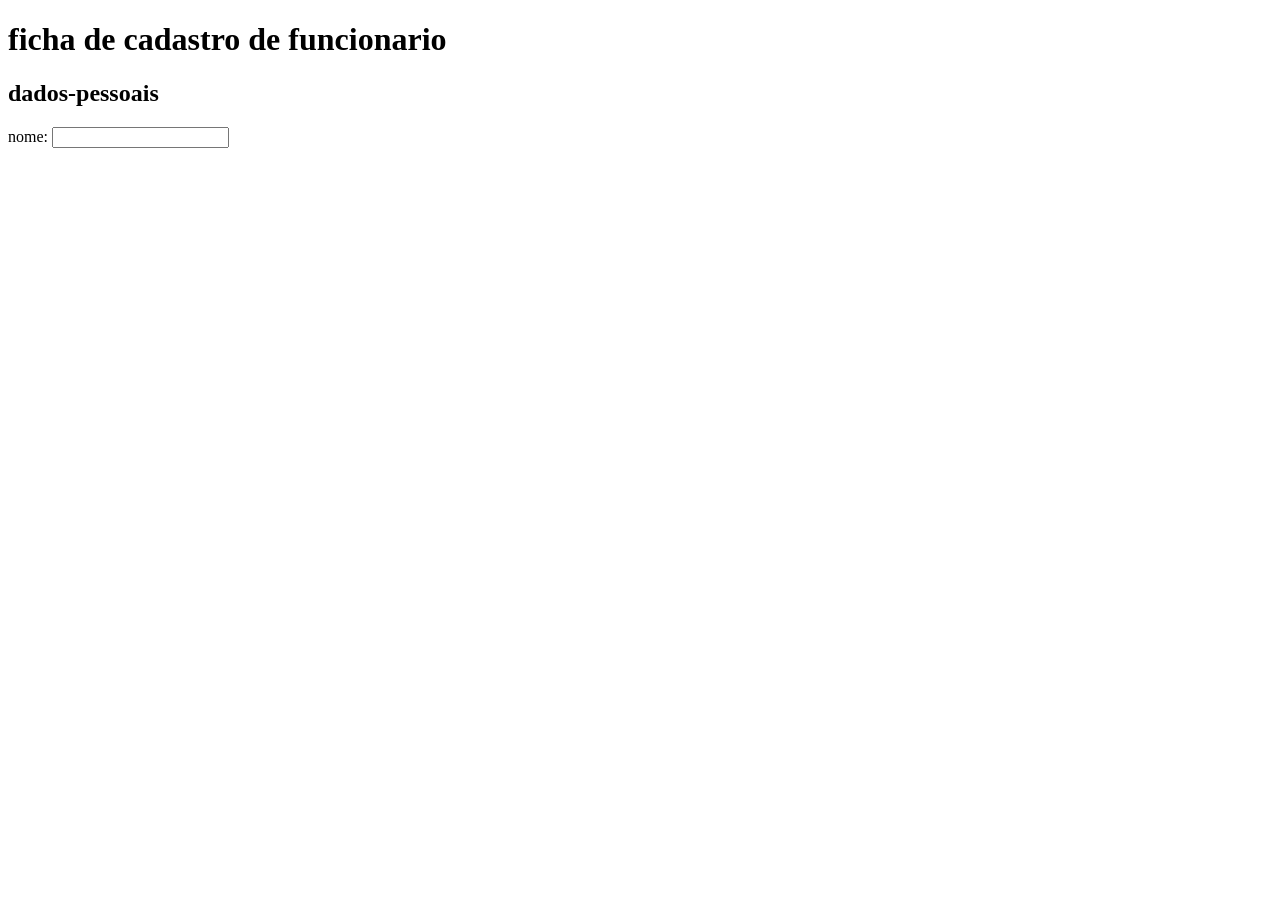
==== ficha-cadastro/index.html @ 9c2f9e63 "inicio" ====
<!DOCTYPE html>
<html lang="en">
<head>
    <meta charset="UTF-8">
    <link rel="stylesheet" href="style.css"
    <meta name="viewport" content="width=device-width, initial-scale=1.0">
    <title>Document</title>
</head>
<body>
   <H1>ficha de cadastro de funcionario</H1> 
   <div class="dados-pessoais"></div>
    <h2>dados-pessoais</h2>
    <label>nome:</label>
    <input type="text">
</body>
</html>
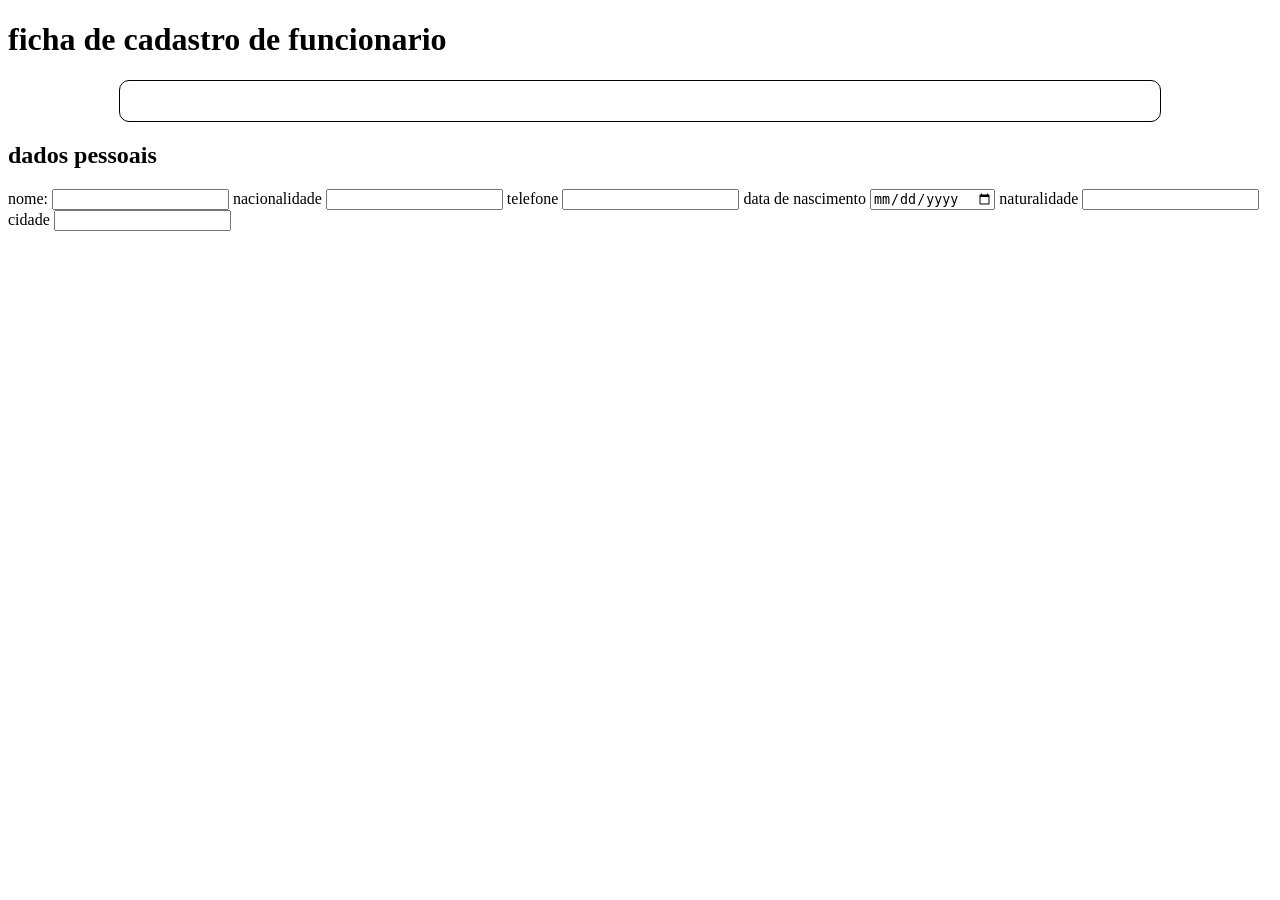
==== commit 72a0bf66: "ficha-cadastro comecando" ====
--- a/ficha-cadastro/index.html
+++ b/ficha-cadastro/index.html
@@ -9,8 +9,27 @@
 <body>
    <H1>ficha de cadastro de funcionario</H1> 
    <div class="dados-pessoais"></div>
-    <h2>dados-pessoais</h2>
-    <label>nome:</label>
+    <h2>dados pessoais</h2>
+    <div>
+
+
+
+
+
+    
+
+    </div><label>nome:</label>
     <input type="text">
+    <label>nacionalidade</label>
+    <input type="text">
+    <label>telefone</label>
+    <input type="text">
+    <label>data de nascimento</label>
+    <input type="date">
+    <label>naturalidade</label>
+    <input typ="text">
+    <label>cidade</label>
+    <input type="text">
+    </div>
 </body>
 </html>
--- a/ficha-cadastro/style.css
+++ b/ficha-cadastro/style.css
@@ -0,0 +1,11 @@
+.dados-pessoais {
+    display: flex;
+    flex-direction: column;
+    border: solid 1px #000;
+    width: 1000px;
+    border-radius: 10px;
+    margin: auto;
+    padding: 20px;
+    gap: 5px;
+}
+  
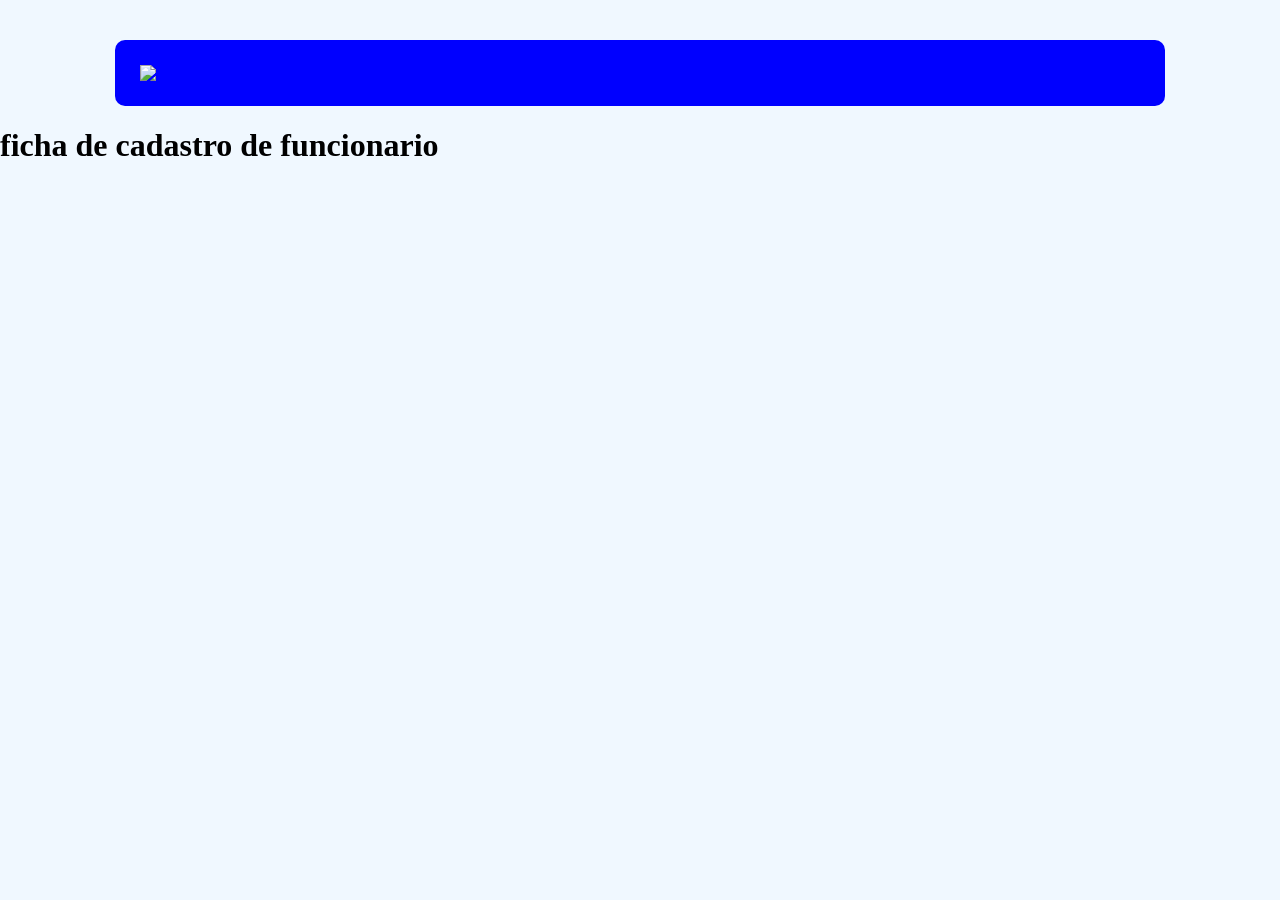
==== commit 11c3e8a1: "comecamos" ====
--- a/ficha-cadastro/index.html
+++ b/ficha-cadastro/index.html
@@ -1,35 +1,18 @@
 <!DOCTYPE html>
-<html lang="en">
+<html lang="pt-br">
 <head>
     <meta charset="UTF-8">
     <link rel="stylesheet" href="style.css"
     <meta name="viewport" content="width=device-width, initial-scale=1.0">
-    <title>Document</title>
+    <title>ficha cadastro</title>
 </head>
 <body>
-   <H1>ficha de cadastro de funcionario</H1> 
-   <div class="dados-pessoais"></div>
-    <h2>dados pessoais</h2>
-    <div>
-
-
-
-
-
-    
-
-    </div><label>nome:</label>
-    <input type="text">
-    <label>nacionalidade</label>
-    <input type="text">
-    <label>telefone</label>
-    <input type="text">
-    <label>data de nascimento</label>
-    <input type="date">
-    <label>naturalidade</label>
-    <input typ="text">
-    <label>cidade</label>
-    <input type="text">
+ <div class="topo"
+    <div class="image">
+      <img src="images/prancheta.png">
     </div>
+  <div class="cadastro-topo">
+    <h1>ficha de cadastro de funcionario</h1>
+</div>
 </body>
 </html>
--- a/ficha-cadastro/style.css
+++ b/ficha-cadastro/style.css
@@ -1,11 +1,30 @@
-.dados-pessoais {
-    display: flex;
-    flex-direction: column;
-    border: solid 1px #000;
-    width: 1000px;
-    border-radius: 10px;
-    margin: auto;
-    padding: 20px;
-    gap: 5px;
+body{
+    margin: 0;
+    padding: 0;
+    background-color:aliceblue;
+
 }
-  
+
+.topo{
+display: flex;
+width: 1000px;
+background-color: blue;
+border-radius: 10px;
+margin: auto;
+margin-top: 40px;
+padding: 25px;
+color: aliceblue;
+}
+
+.topo img {
+    width: 50px;
+}
+.image{
+    flex: 1;
+    align-items: center;
+    justify-content: center;
+    flex: 1;
+}
+.cadastro-topo {
+    flex: 4;
+}
